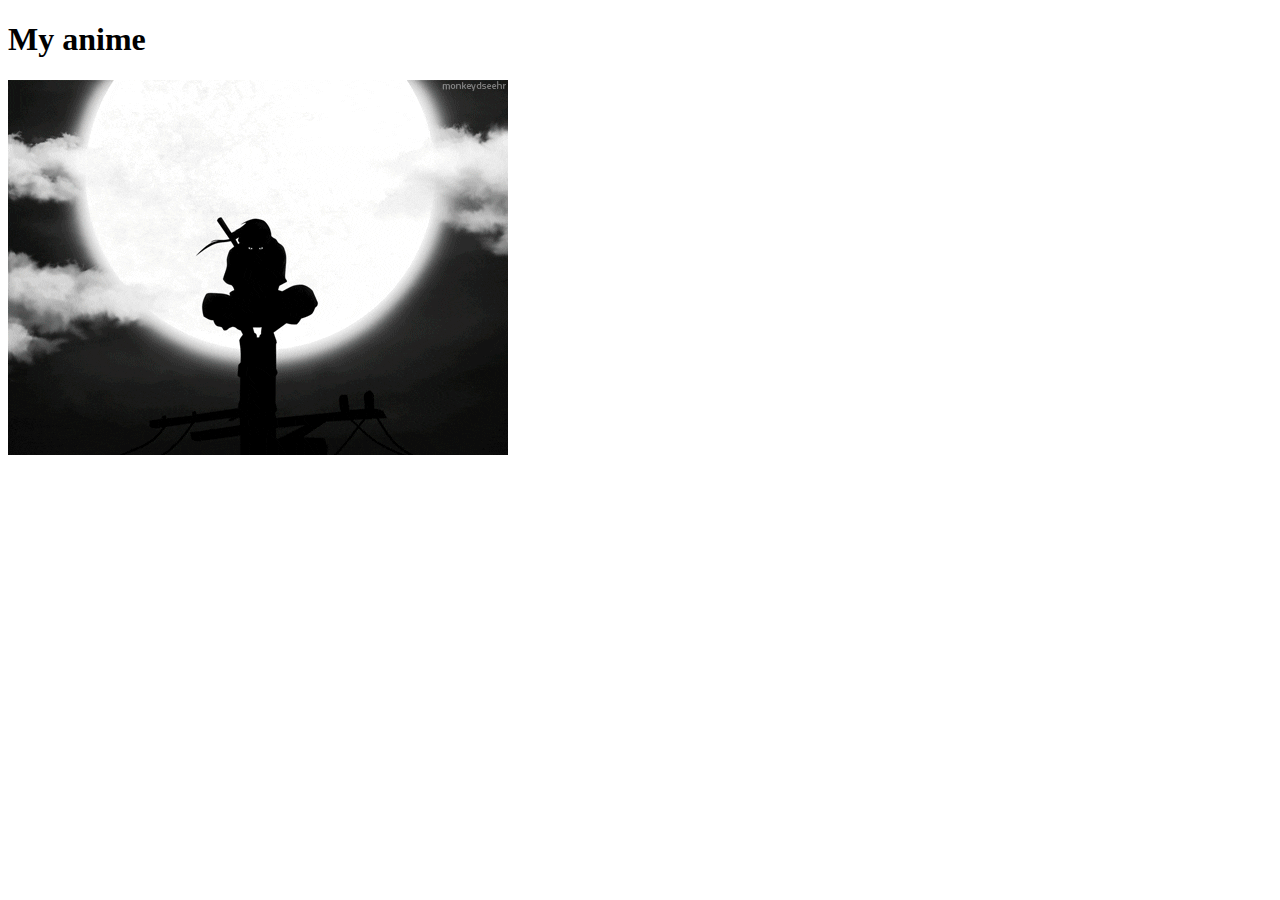
==== anime.html @ c453a3dd "Added initial CV website files" ====
<!DOCTYPE html>
<html lang="en" dir="ltr">
  <head>
    <meta charset="utf-8">
    <title>Welcome to My anime list</title>
  </head>
  <body>
    <h1>My anime</h1>
    <p>    <img src="images/Itachi.png" alt="Itachi in the night"></p>
  </body>
</html>
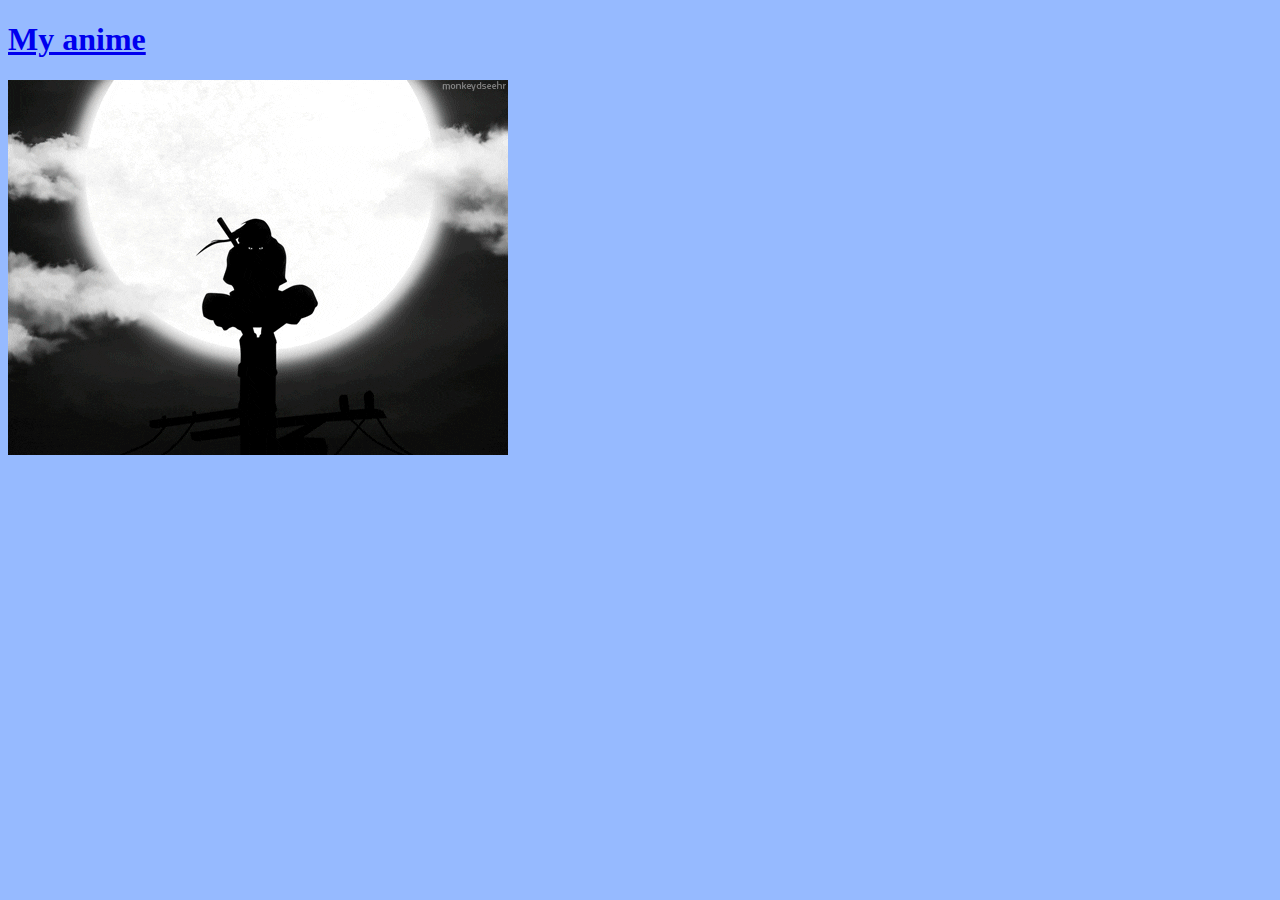
==== commit e581d224: "Update anime.html" ====
--- a/anime.html
+++ b/anime.html
@@ -3,9 +3,18 @@
   <head>
     <meta charset="utf-8">
     <title>Welcome to My anime list</title>
+    <style>
+    body {
+      background-color: #96BAFF;
+      background-repeat: no-repeat;
+      background-attachment: fixed;
+      background-size: cover;
+      background-image: url('https://thumbs.gfycat.com/NecessaryRichEmu-size_restricted.gif');
+    }
+    </style>
   </head>
   <body>
-    <h1>My anime</h1>
+    <h1><a href="index.html">My anime</a></h1>
     <p>    <img src="images/Itachi.png" alt="Itachi in the night"></p>
   </body>
 </html>
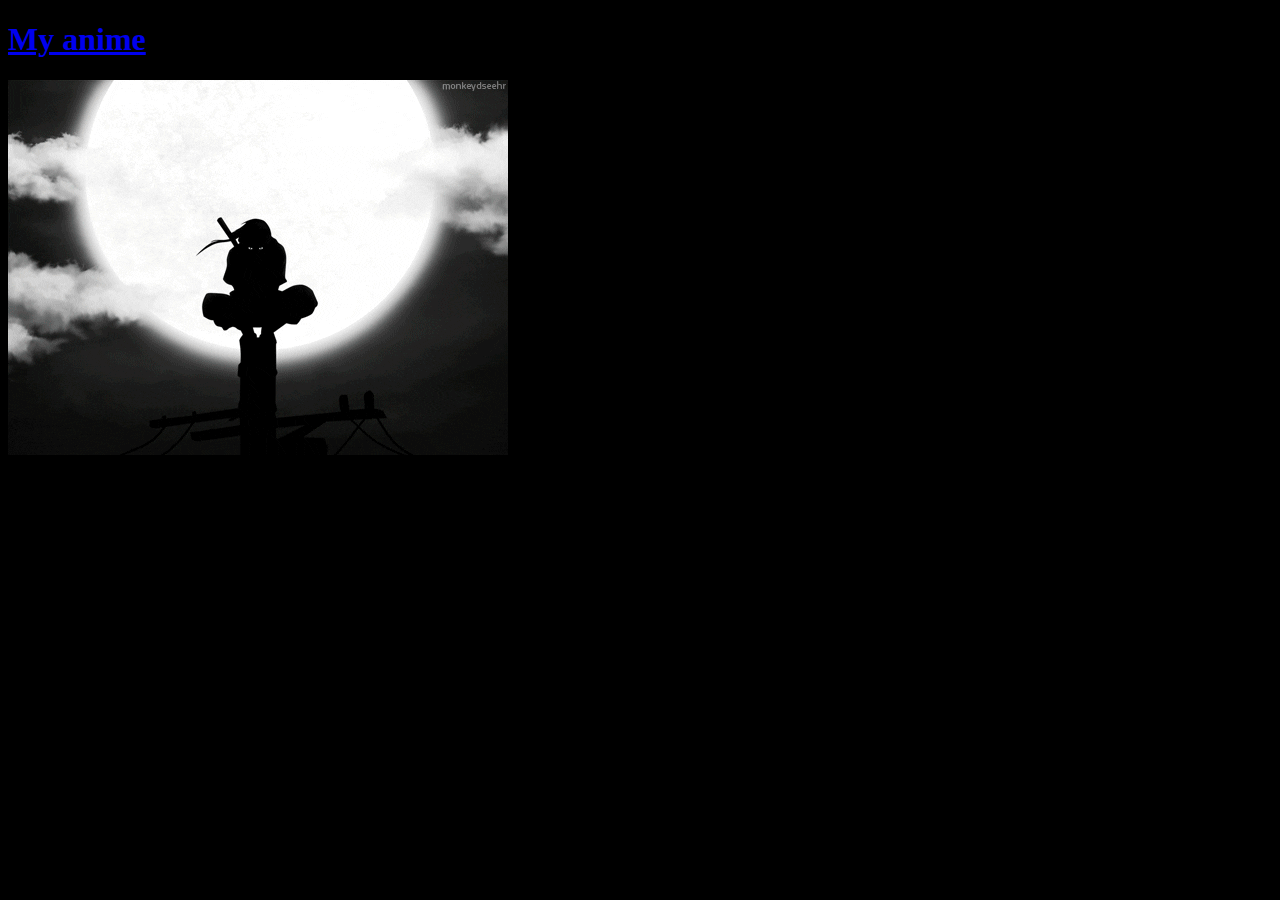
==== commit 0781412d: "Update anime.html" ====
--- a/anime.html
+++ b/anime.html
@@ -5,7 +5,7 @@
     <title>Welcome to My anime list</title>
     <style>
     body {
-      background-color: #96BAFF;
+      background-color: black;
       background-repeat: no-repeat;
       background-attachment: fixed;
       background-size: cover;
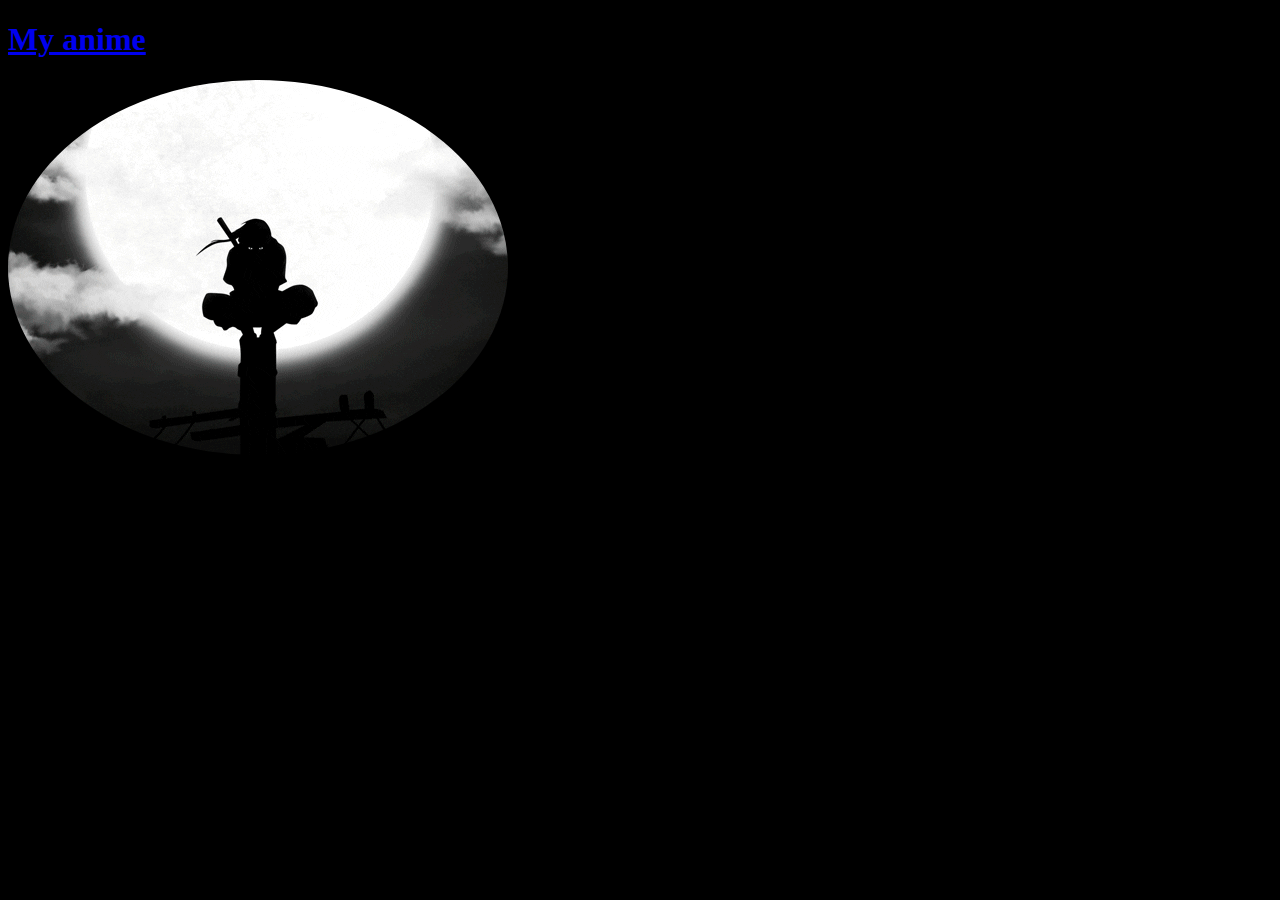
==== commit bf2f2e0e: "Update anime.html" ====
--- a/anime.html
+++ b/anime.html
@@ -11,10 +11,14 @@
       background-size: cover;
       background-image: url('https://thumbs.gfycat.com/NecessaryRichEmu-size_restricted.gif');
     }
+    img:hover{
+      background-color: red;
+    }
+    .circular{border-radius: 100%;}
     </style>
   </head>
   <body>
     <h1><a href="index.html">My anime</a></h1>
-    <p>    <img src="images/Itachi.png" alt="Itachi in the night"></p>
+    <p>    <img class="circular" src="images/Itachi.png" alt="Itachi in the night"></p>
   </body>
 </html>
